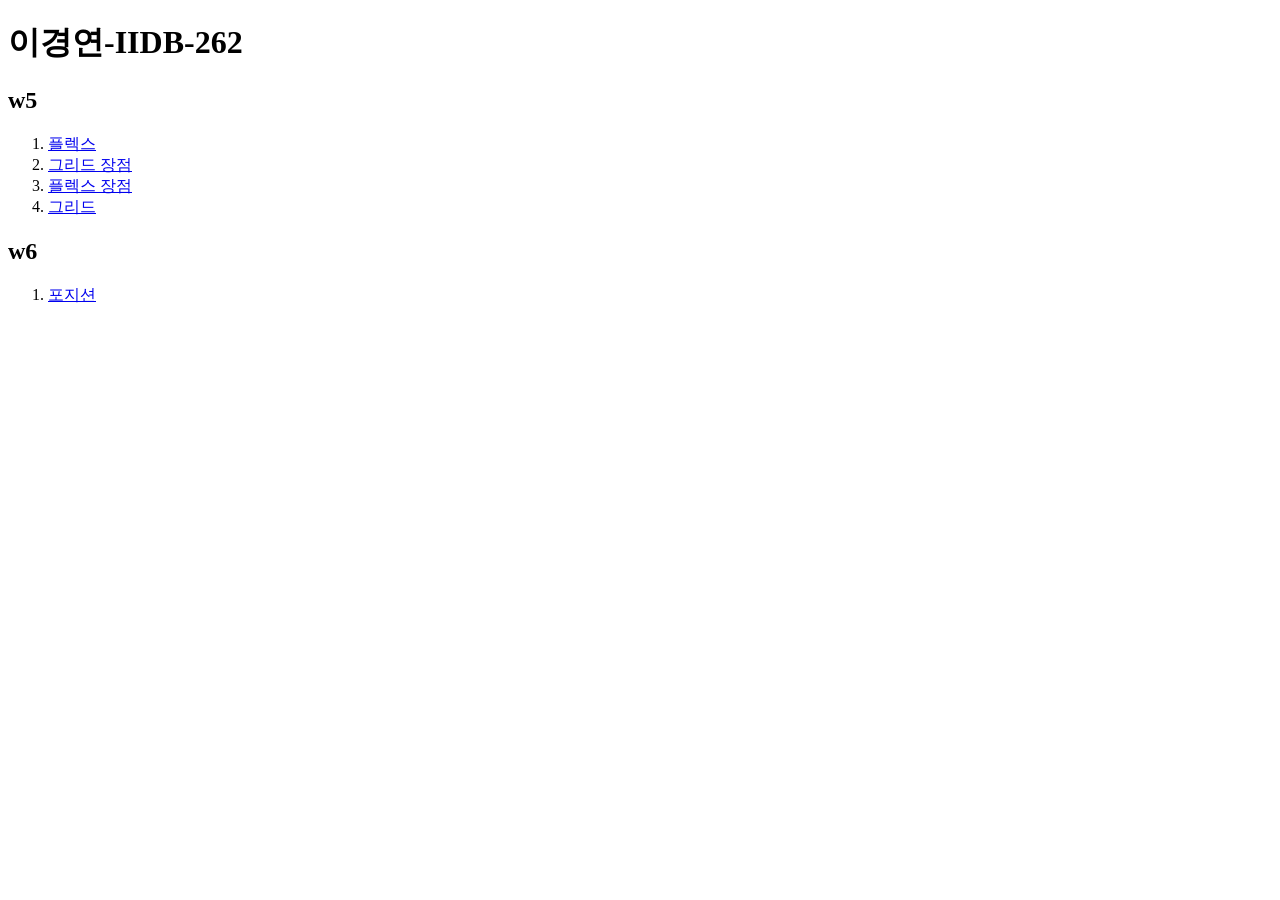
==== index.html @ 4e7c0b72 "프로젝트 시작" ====
<!doctype html>
<html lang="ko">
  <head>
    <meta charset="UTF-8" />
    <meta name="viewport" content="width=device-width, initial-scale=1.0" />
    <title>이경연-IIDB-262</title>
  </head>
  <body>
    <h1>이경연-IIDB-262</h1>
    <h2>w5</h2>
    <ol>
      <li>
        <a href="./src/w5/code1/index.html">플렉스</a>
      </li>
      <li>
        <a href="./src/w5/code2/index.html">그리드 장점</a>
      </li>
      <li>
        <a href="./src/w5/code3/index.html">플렉스 장점</a>
      </li>
      <li>
        <a href="./src/w5/code4/index.html">그리드</a>
      </li>
    </ol>
    <h2>w6</h2>
    <ol>
      <li>
        <a href="./src/w6/code1/index.html">포지션</a>
      </li>
    </ol>
  </body>
</html>
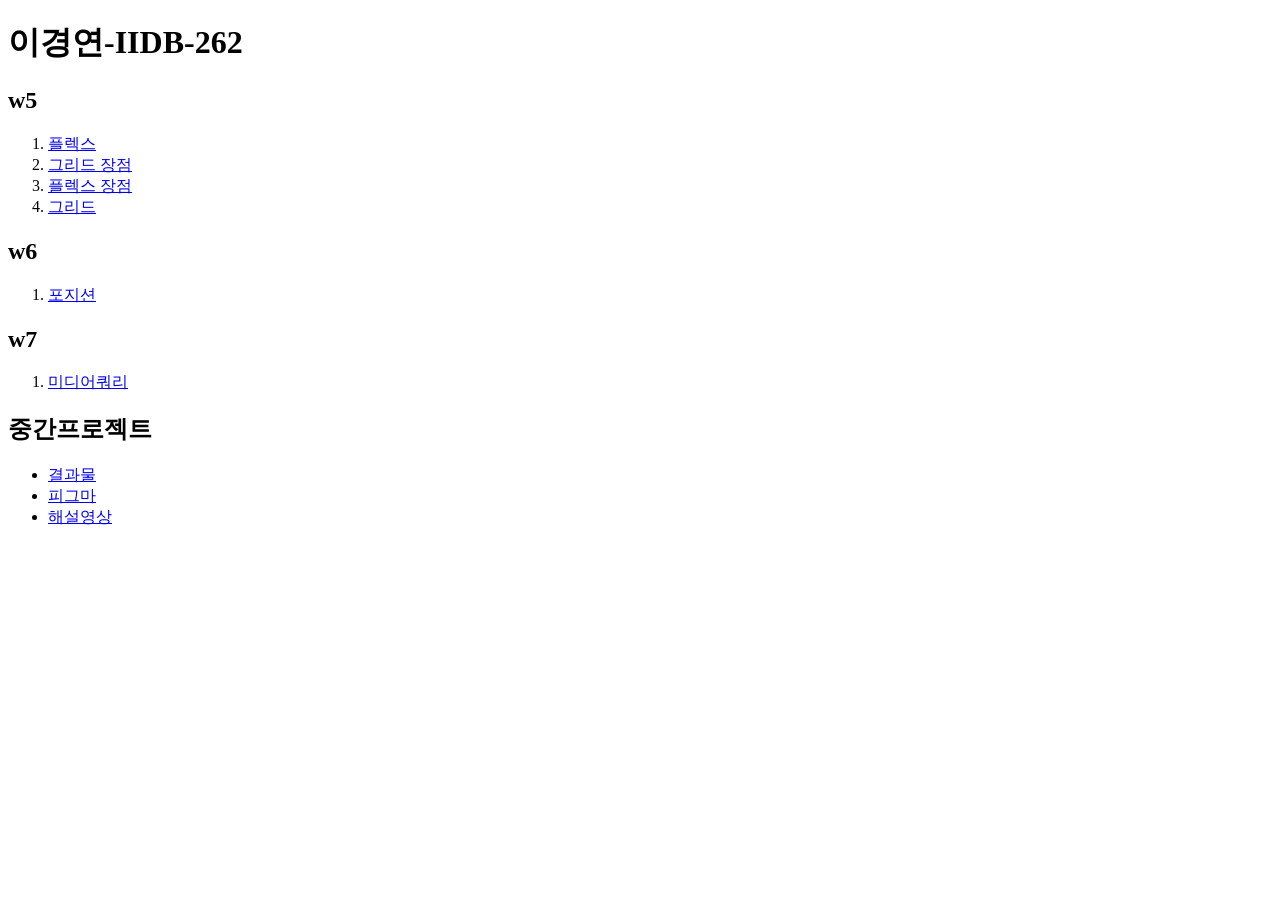
==== commit fd6825c1: "Add navigation links for weeks 7 and mid-project in index.html; create .gitignore and .vscode/settin" ====
--- a/index.html
+++ b/index.html
@@ -28,5 +28,23 @@
         <a href="./src/w6/code1/index.html">포지션</a>
       </li>
     </ol>
+    <h2>w7</h2>
+    <ol>
+      <li>
+        <a href="./src/w7/code1/index.html">미디어쿼리</a>
+      </li>
+    </ol>
+    <h2>중간프로젝트</h2>
+    <ul>
+      <li>
+        <a href="./src/mid/index.html">결과물</a>
+      </li>
+      <li>
+        <a href="./src/mid/index.html">피그마</a>
+      </li>
+      <li>
+        <a href="./src/mid/index.html">해설영상</a>
+      </li>
+    </ul>
   </body>
 </html>
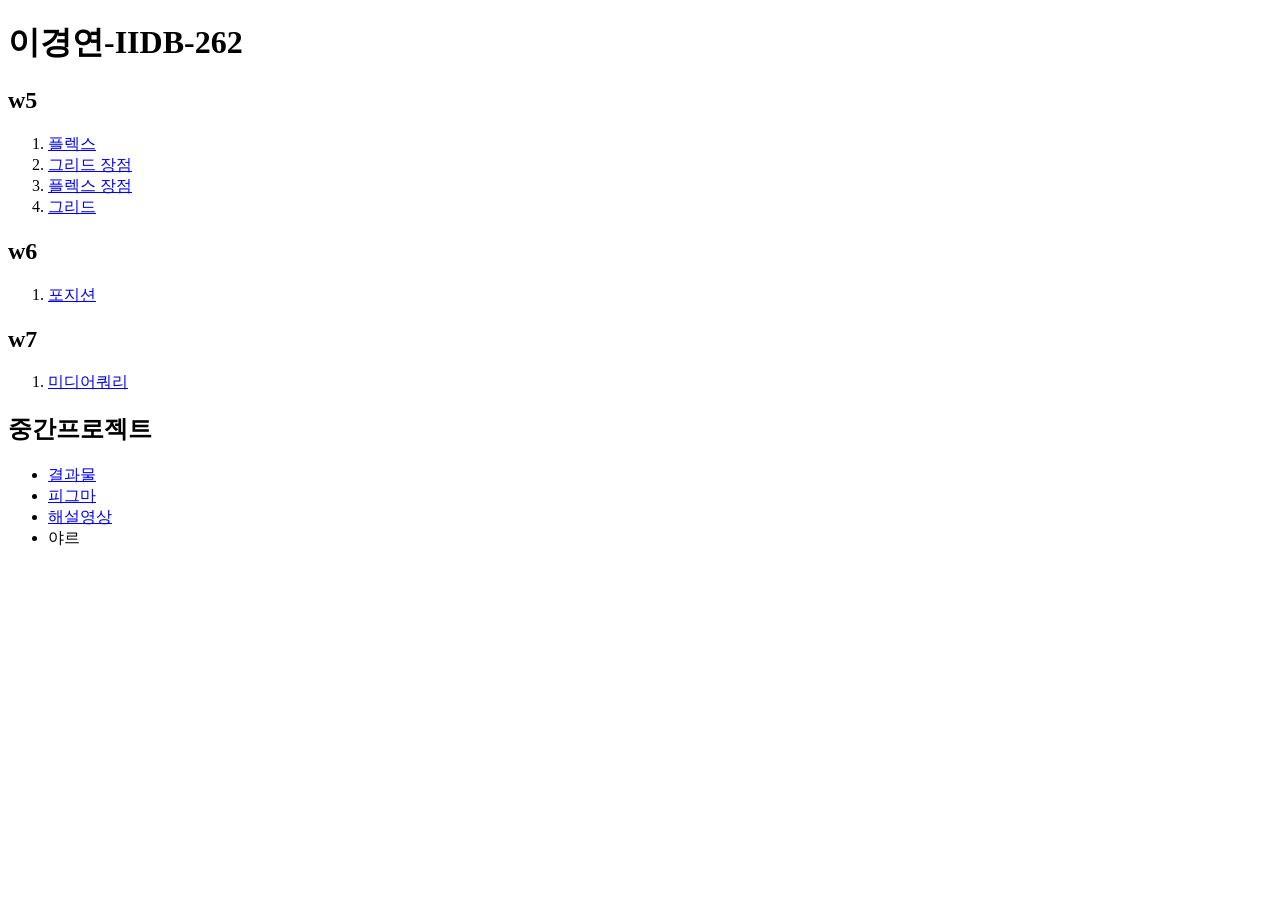
==== commit a8afc2d2: "Add '야르' to the mid-project section in index.html" ====
--- a/index.html
+++ b/index.html
@@ -45,6 +45,7 @@
       <li>
         <a href="./src/mid/index.html">해설영상</a>
       </li>
+      <li>야르</li>
     </ul>
   </body>
 </html>
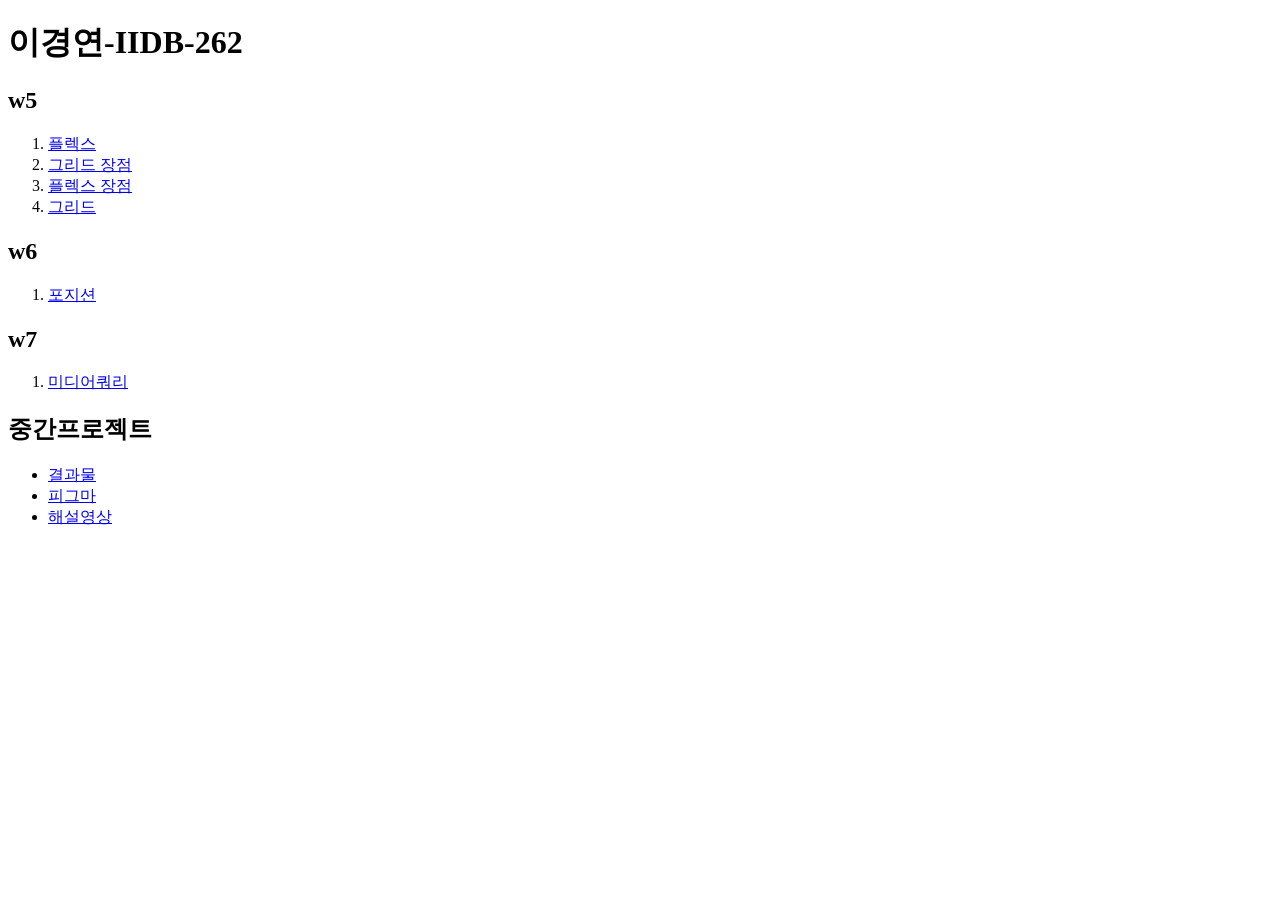
==== commit 77ac95dd: "poster" ====
--- a/index.html
+++ b/index.html
@@ -45,7 +45,6 @@
       <li>
         <a href="./src/mid/index.html">해설영상</a>
       </li>
-      <li>야르</li>
     </ul>
   </body>
 </html>
